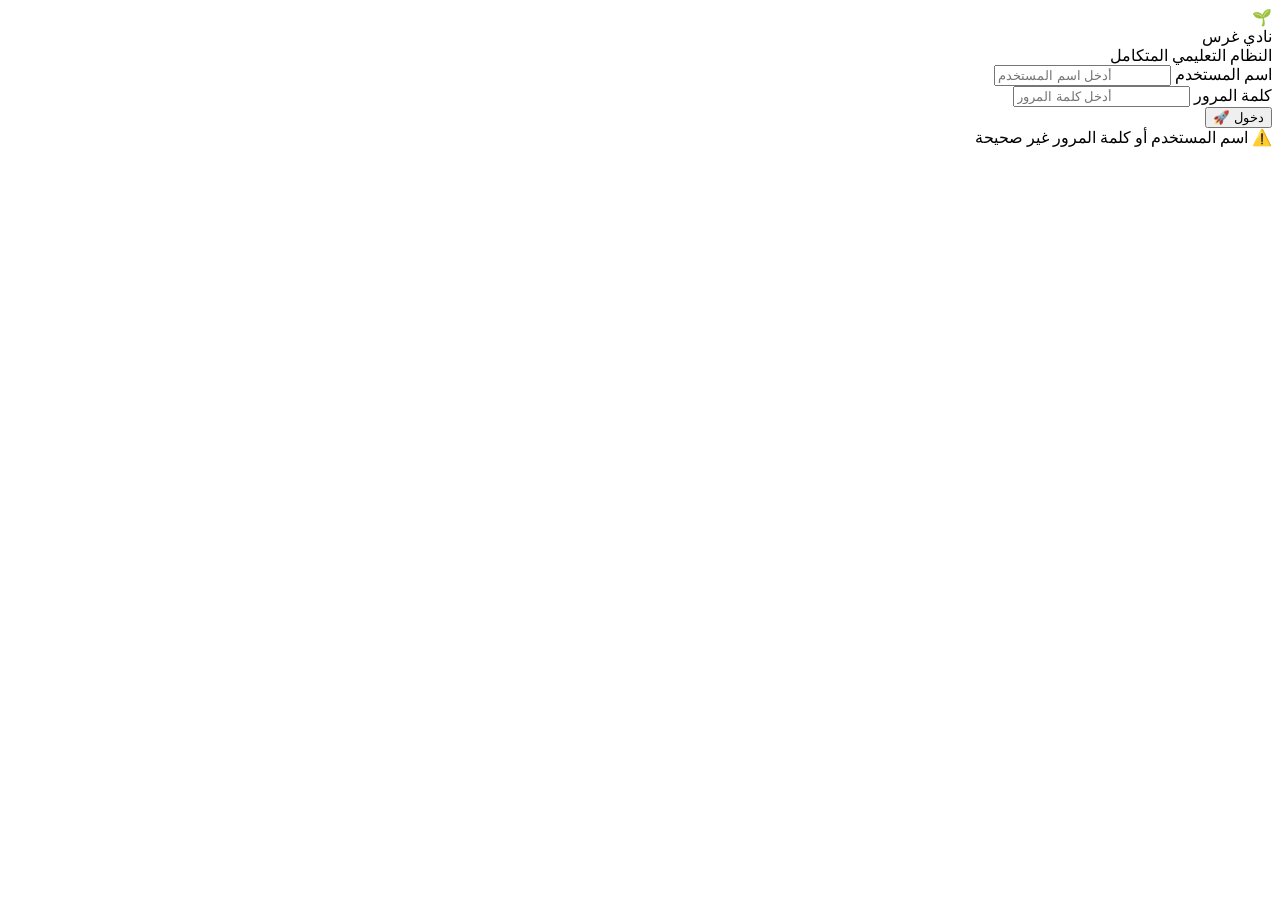
==== Index.html @ aef47f8a "Add files via upload" ====
<!DOCTYPE html>
<html lang="ar" dir="rtl">
<head>
<meta charset="UTF-8">
<meta name="viewport" content="width=device-width, initial-scale=1.0, maximum-scale=1.0">
<title>نادي غرس - تسجيل الدخول</title>
<link rel="stylesheet" href="css/main.css">
<style>
.particles-bg { position:fixed; inset:0; pointer-events:none; z-index:0; overflow:hidden; }
.p-circle {
  position:absolute;
  border-radius:50%;
  border:1px solid rgba(201,162,39,0.15);
  animation: rotateCir linear infinite;
}
@keyframes rotateCir { to { transform: rotate(360deg); } }
</style>
</head>
<body>
<div class="login-page">
  <!-- Particles -->
  <div class="particles-bg" id="particles"></div>

  <div class="login-card" style="z-index:1;">
    <div class="login-logo">
      <span class="plant-icon">🌱</span>
      <div class="club-name">نادي غرس</div>
      <div class="club-subtitle">النظام التعليمي المتكامل</div>
    </div>

    <div class="form-group">
      <label>اسم المستخدم</label>
      <input type="text" id="username" placeholder="أدخل اسم المستخدم" autocomplete="username" dir="ltr">
    </div>

    <div class="form-group">
      <label>كلمة المرور</label>
      <input type="password" id="password" placeholder="أدخل كلمة المرور" autocomplete="current-password" dir="ltr">
    </div>

    <button class="btn-login" onclick="doLogin()">
      <span id="login-btn-text">دخول 🚀</span>
    </button>

    <div class="login-error" id="login-error">⚠️ اسم المستخدم أو كلمة المرور غير صحيحة</div>
  </div>

  <footer style="position:absolute;bottom:16px;left:0;right:0;text-align:center;color:rgba(255,255,255,0.3);font-size:11px;z-index:1;">
    جميع الحقوق محفوظة لـ نادي غرس © 2026
  </footer>
</div>

<script src="js/storage.js"></script>
<script>
initDefaults();

// Auto-redirect if session exists
const session = GharsAuth.getSession();
if (session) {
  window.location.href = session.type === 'teacher' ? 'teacher.html' : 'student.html';
}

// Particles
function createParticles() {
  const container = document.getElementById('particles');
  // Rotating circles
  const sizes = [300, 450, 600, 200];
  sizes.forEach((size, i) => {
    const div = document.createElement('div');
    div.className = 'p-circle';
    div.style.cssText = `width:${size}px;height:${size}px;top:50%;left:50%;
      margin-top:-${size/2}px;margin-left:-${size/2}px;
      animation-duration:${20+i*8}s; animation-direction:${i%2?'reverse':'normal'};`;
    container.appendChild(div);
  });
  // Floating dots
  for (let i=0; i<20; i++) {
    const dot = document.createElement('div');
    dot.className = 'particle';
    dot.style.cssText = `
      left:${Math.random()*100}%;
      bottom:${Math.random()*20}%;
      width:${2+Math.random()*4}px;
      height:${2+Math.random()*4}px;
      animation-duration:${6+Math.random()*12}s;
      animation-delay:${Math.random()*8}s;
      opacity:${0.2+Math.random()*0.4};
    `;
    container.appendChild(dot);
  }
}
createParticles();

function doLogin() {
  const username = document.getElementById('username').value.trim();
  const password = document.getElementById('password').value.trim();
  const errEl = document.getElementById('login-error');
  const btnText = document.getElementById('login-btn-text');

  if (!username || !password) {
    errEl.style.display='block';
    errEl.textContent = '⚠️ يرجى إدخال اسم المستخدم وكلمة المرور';
    return;
  }

  btnText.innerHTML = '<span style="display:inline-block;animation:spin 0.7s linear infinite;border:2px solid rgba(255,255,255,0.3);border-top-color:var(--navy);border-radius:50%;width:16px;height:16px;"></span>';

  setTimeout(() => {
    const result = GharsAuth.login(username, password);
    btnText.textContent = 'دخول 🚀';

    if (result) {
      errEl.style.display='none';
      if (result.type === 'teacher') {
        window.location.href = 'teacher.html';
      } else {
        window.location.href = 'student.html';
      }
    } else {
      errEl.style.display='block';
      errEl.textContent = '⚠️ اسم المستخدم أو كلمة المرور غير صحيحة';
    }
  }, 600);
}

// Enter key
document.addEventListener('keydown', (e) => {
  if (e.key === 'Enter') doLogin();
});
</script>
</body>
</html>
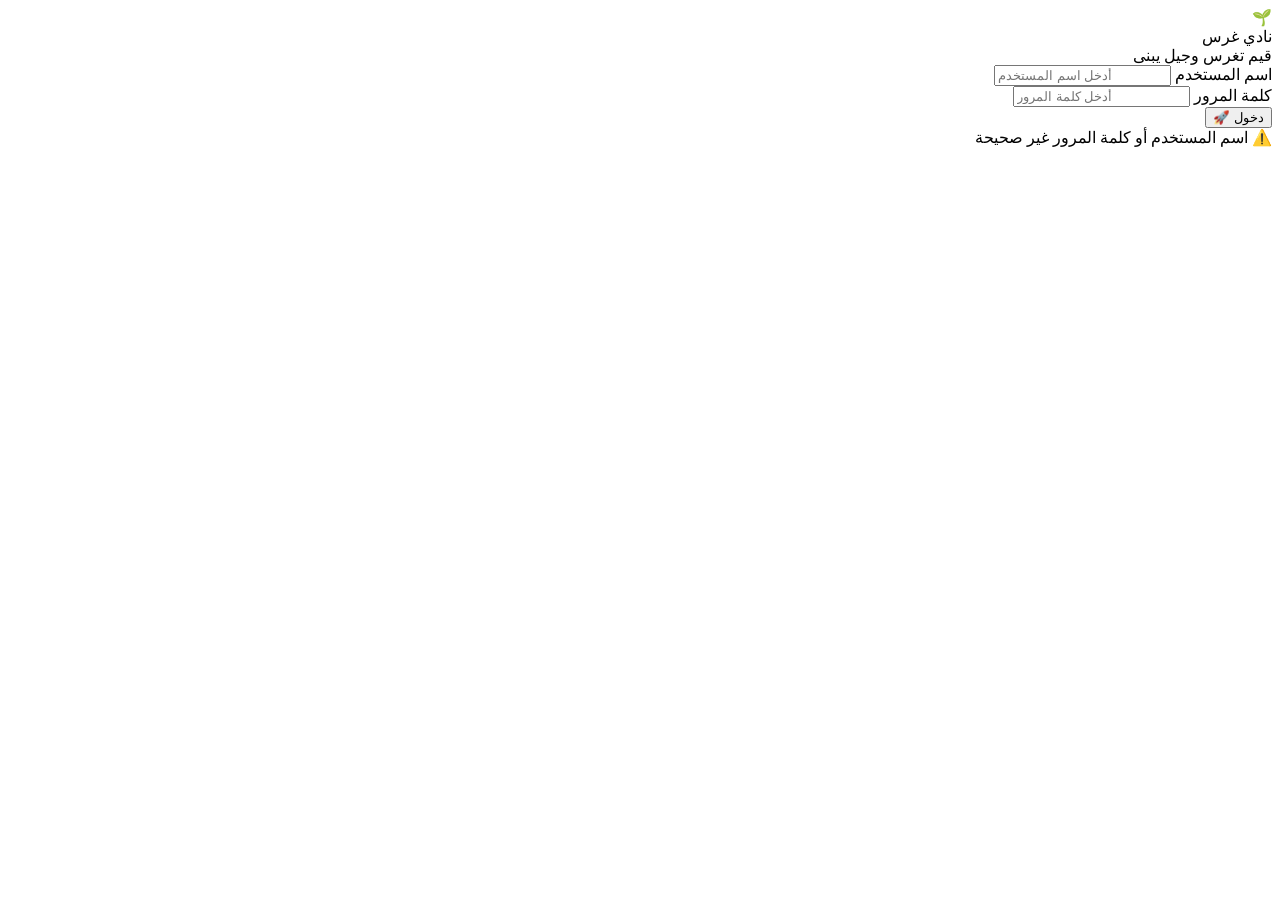
==== commit 649cfb9d: "Revise Index.html for login page enhancements Updated the login page with new styles and functionali" ====
--- a/Index.html
+++ b/Index.html
@@ -25,7 +25,7 @@
     <div class="login-logo">
       <span class="plant-icon">🌱</span>
       <div class="club-name">نادي غرس</div>
-      <div class="club-subtitle">النظام التعليمي المتكامل</div>
+      <div class="club-subtitle">قيم تغرس وجيل يبنى</div>
     </div>
 
     <div class="form-group">
@@ -129,4 +129,5 @@
 });
 </script>
 </body>
-</html>+
+</html>
